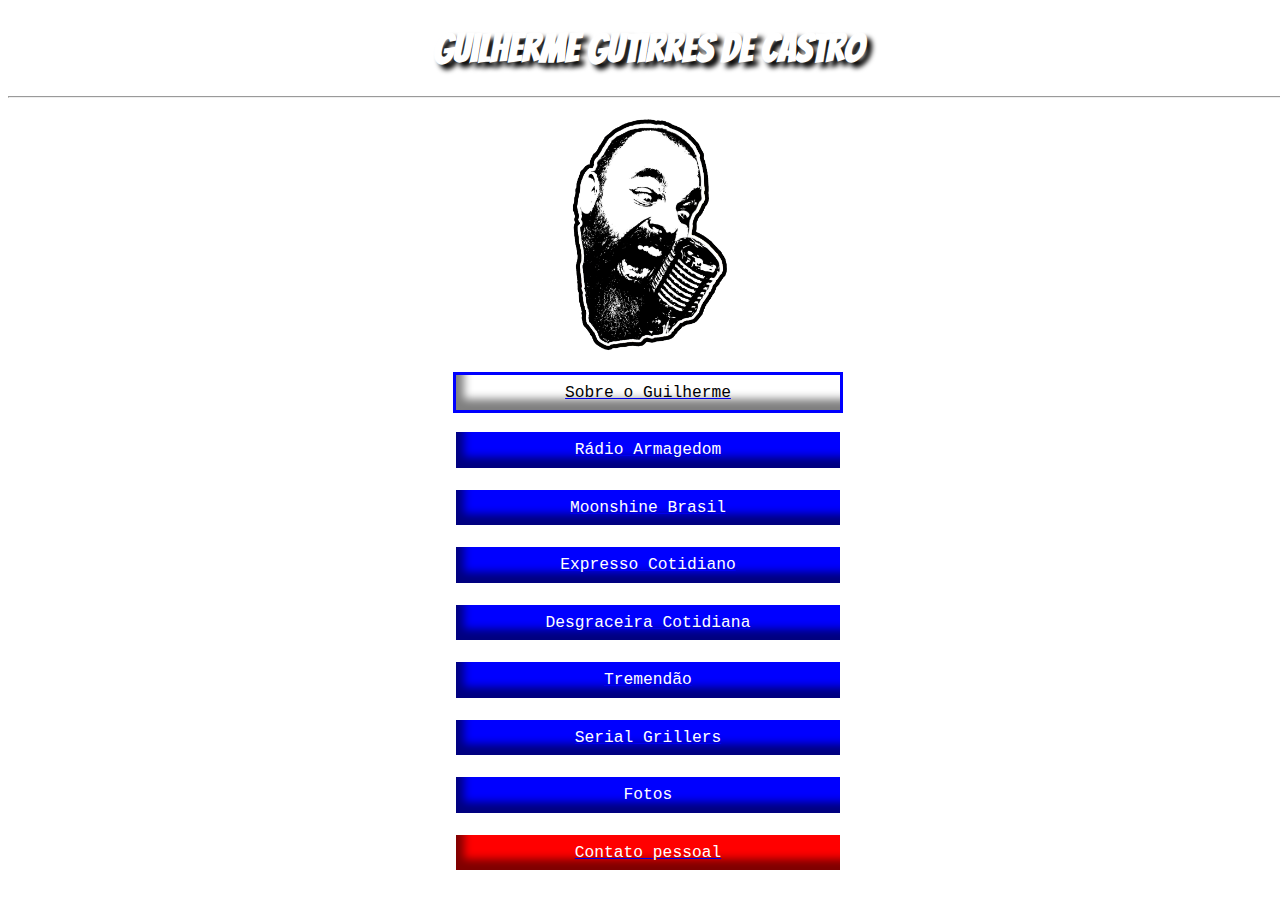
==== index.html @ aaccfa01 "Add files via upload" ====
<!DOCTYPE html>
<html lang="pt-br">
<head>
    <meta charset="UTF-8">
    <meta name="viewport" content="width=device-width,initial-scale=1.0">
    <!---link abaixo para o CSS-->
    <link rel="stylesheet" type="text/css" href="style.css"/>
	<!---links abaixo da fonte Google-->
    <link rel="preconnect" href="https://fonts.googleapis.com">
    <link rel="preconnect" href="https://fonts.gstatic.com" crossorigin>
    <link href="https://fonts.googleapis.com/css2?family=Bangers&display=swap" rel="stylesheet">
    <title>Guilherme Gutirres de Castro</title>
    <!---link abaixo favicon-->
    <link rel="shortcut icon" href="_img/fav.png" type="image/x-icon" />
</head>
<body>
    
    <h1>Guilherme Gutirres de Castro</h1>
    <hr/>
    <img src="logo1.png" width="250">
    <!---https://guilhermegutirres.files.wordpress.com/2021/11/logo1.png?w=250--->
    <a href="sobre.html" target="_top"><button id="sobre">Sobre o Guilherme</button></a>
    <a href="radio.html" target="_top"><button>Rádio Armagedom</button></a>
    <a href="moonshine.html" target="_top"><button>Moonshine Brasil</button></a>
    <a href="expresso.html" target="_top"><button>Expresso Cotidiano</button></a>
    <a href="desgraceira.html" target="_top"><button>Desgraceira Cotidiana</button></a>
    <a href="tremendao.html" target="_top"><button>Tremendão</button></a>
    <a href="serial.html" target="_top"><button>Serial Grillers</button></a>
    <button>Fotos</button>
    
    <a href="contato.html" target="_top"><button id="contato">Contato pessoal</button></a>

</body>
</html>
---- style.css ----
@charset "UTF-8"

header {
    width: 100%;    
}

body {
    /*https://miro.medium.com/max/1200/1*HTC1oMKYwC7a8vUBsiplhw.gif*/
    background-image: url(back.gif);
    width: 100%;
    background-repeat: round;
    background-attachment: fixed;
    background-size: cover; 
}


h1 {
    font-family: 'Bangers', cursive;
    font-size: 40px;
    text-align: center;
    color: white;
    text-shadow: 5px 5px 5px black;
}

img {
    display: block;
    margin: 0px auto;
}

button {
    font-family: monospace;
    font-size: 1.25em;
    background-color: blue;
    color: #FFF;
    padding: .5em;
    border: .2em solid white;
    width: 40ch;
    margin: 1em auto;
    display: block;
    text-align: center;
    box-shadow: rgba(0, 0, 0, 0.5) 47px -50px 8px -39px inset;
}

#sobre {
    background-color: white;
    color: black;
    border: .2em solid blue;
}

#contato {
    background-color: red;
    color: rgb(255, 255, 255);
}
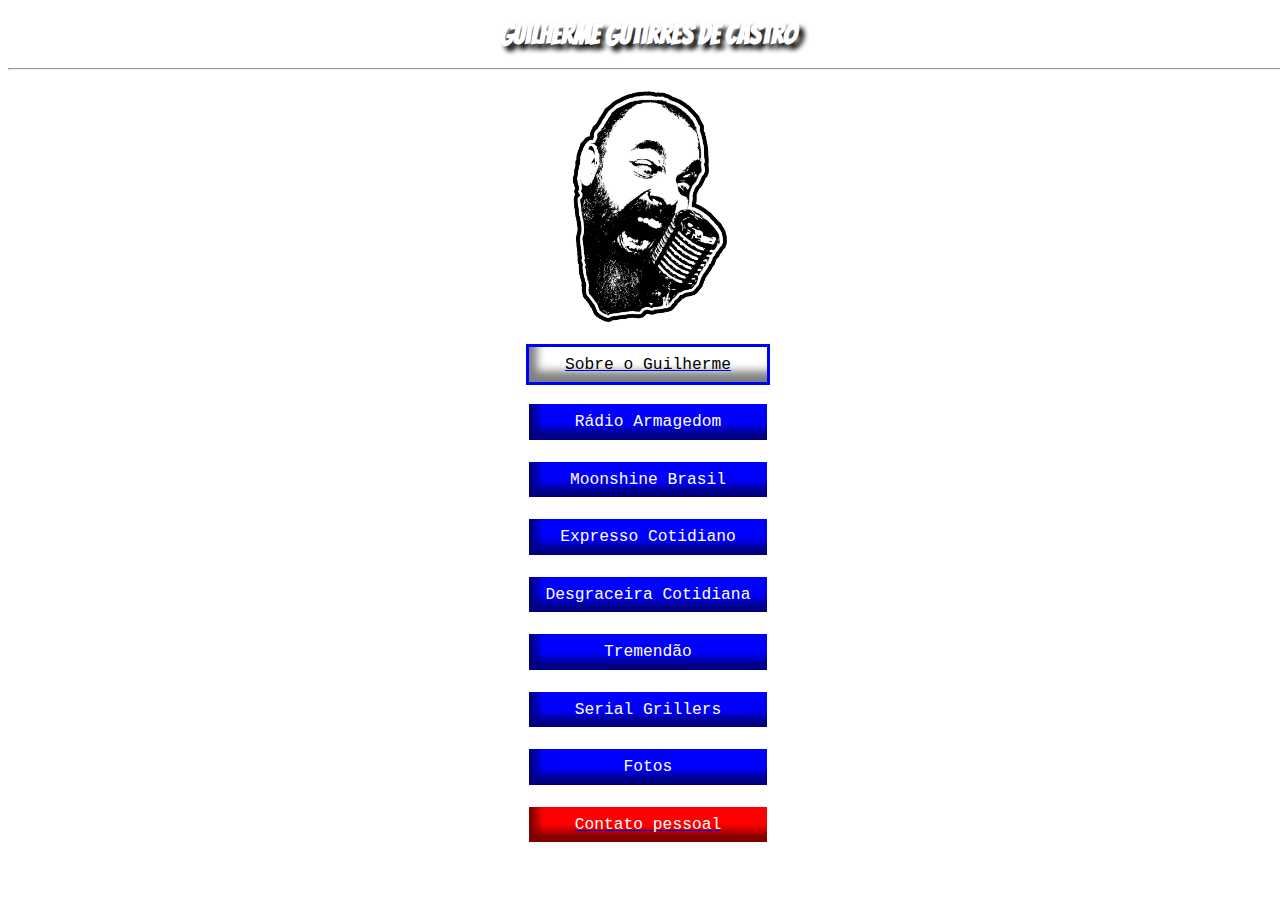
==== commit 1dc03d29: "Update index.html" ====
--- a/index.html
+++ b/index.html
@@ -11,7 +11,7 @@
     <link href="https://fonts.googleapis.com/css2?family=Bangers&display=swap" rel="stylesheet">
     <title>Guilherme Gutirres de Castro</title>
     <!---link abaixo favicon-->
-    <link rel="shortcut icon" href="_img/fav.png" type="image/x-icon" />
+    <link rel="shortcut icon" href="fav.png" type="image/x-icon" />
 </head>
 <body>
     
@@ -31,4 +31,4 @@
     <a href="contato.html" target="_top"><button id="contato">Contato pessoal</button></a>
 
 </body>
-</html>+</html>
--- a/style.css
+++ b/style.css
@@ -16,7 +16,7 @@
 
 h1 {
     font-family: 'Bangers', cursive;
-    font-size: 40px;
+    font-size: 28px;
     text-align: center;
     color: white;
     text-shadow: 5px 5px 5px black;
@@ -34,7 +34,7 @@
     color: #FFF;
     padding: .5em;
     border: .2em solid white;
-    width: 40ch;
+    width: 25ch;
     margin: 1em auto;
     display: block;
     text-align: center;
@@ -50,4 +50,4 @@
 #contato {
     background-color: red;
     color: rgb(255, 255, 255);
-}+}
